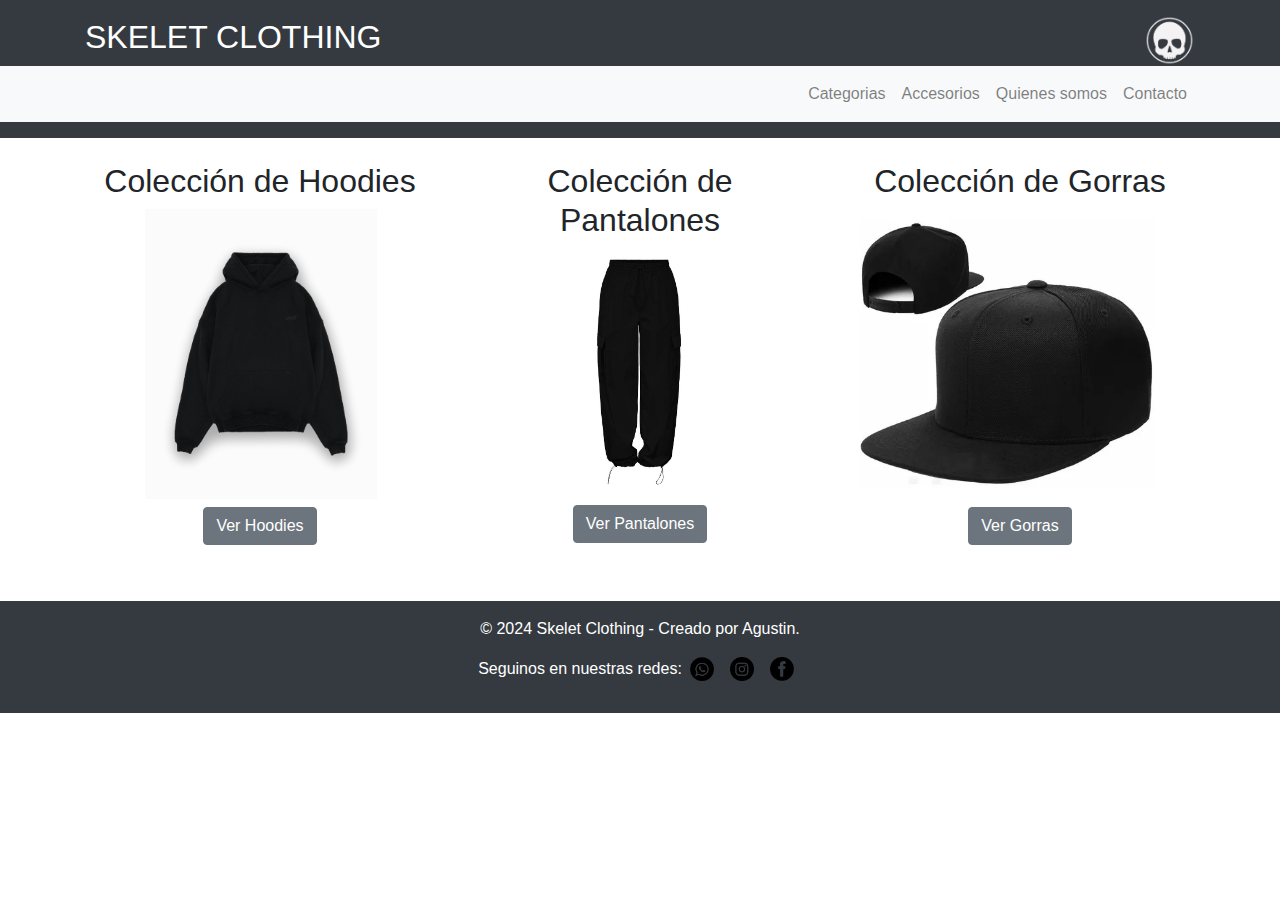
==== index.html @ bf9f060a "first commit" ====
<!DOCTYPE html>
<html lang="es">
<head>
    <meta charset="UTF-8">
    <meta name="viewport" content="width=device-width, initial-scale=1.0">
    <link rel="stylesheet" href="https://stackpath.bootstrapcdn.com/bootstrap/4.5.2/css/bootstrap.min.css">
    <link rel="stylesheet" href="./styles/styles.css">
    <title>Skelet Clothing</title>
</head>
<body>
    <header class="bg-dark text-white text-center py-3">
        <div class="container d-flex justify-content-between align-items-center">
            <h1>SKELET CLOTHING</h1> 
            <img src="img/img-logo/img-logo.png" alt="logo" class="logo">
        </div>
        <nav class="navbar navbar-expand-lg navbar-light bg-light">
            <div class="container">
                <button class="navbar-toggler" type="button" data-toggle="collapse" data-target="#navbarNav" aria-controls="navbarNav" aria-expanded="false" aria-label="Toggle navigation">
                    <span class="navbar-toggler-icon"></span>
                </button>
                <div class="collapse navbar-collapse" id="navbarNav">
                    <ul class="navbar-nav ml-auto">
                        <li class="nav-item"><a class="nav-link" href="pages/categorias.html">Categorias</a></li>
                        <li class="nav-item"><a class="nav-link" href="pages/accesorios.html">Accesorios</a></li>
                        <li class="nav-item"><a class="nav-link" href="pages/quienes-somos.html">Quienes somos</a></li>
                        <li class="nav-item"><a class="nav-link" href="pages/contacto.html">Contacto</a></li>
                    </ul>
                </div>
            </div>
        </nav>
    </header>

    <main class="container my-4">
        <div class="row">
            <section class="col-md-4 mb-3">
                <h2>Colección de Hoodies</h2>
                <img src="img/img-hoodies/hoodie.jpg" class="index-img" alt="hoodies coleccion">
                <ul>
                    <li><a href="pages/categorias.html#hoodies" class="btn btn-secondary mt-2">Ver Hoodies</a></li>
                </ul>
            </section>
            <section class="col-md-4 mb-3">
                <h2>Colección de Pantalones</h2>
                <img src="img/img-pants/pants.webp" class="index-img2" alt="pants coleccion">
                <ul>
                    <li><a href="pages/categorias.html#pantalones" class="btn btn-secondary mt-2">Ver Pantalones</a></li>
                </ul>
            </section>
            <section class="col-md-4 mb-3">
                <h2>Colección de Gorras</h2>
                <img src="img/img-gorras/gorrass.webp" class="index-img3" alt="gorras coleccion">
                <ul>
                    <li><a href="pages/accesorios.html#gorras" class="btn btn-secondary mt-2">Ver Gorras</a></li>
                </ul>
            </section>
        </div>
    </main>
    
    <footer class="bg-dark text-white text-center py-3">
        <p>© 2024 Skelet Clothing - Creado por Agustin.</p>
        <div class="d-flex justify-content-center">
            <p>Seguinos en nuestras redes:</p>
            <a href="https://www.whatsapp.com/"><img src="img/inconos-redes/whatsapp.png" class="mx-2" alt="Whatsapp" width="24" height="24"></a>
            <a href="https://www.instagram.com"><img src="img/inconos-redes/insta.png" class="mx-2" alt="Instagram" width="24" height="24"></a>
            <a href="https://www.facebook.com"><img src="img/inconos-redes/facebook.png" class="mx-2" alt="Facebook" width="24" height="24"></a>
        </div>
    </footer>

    <script src="https://code.jquery.com/jquery-3.5.1.slim.min.js"></script>
    <script src="https://cdn.jsdelivr.net/npm/@popperjs/core@2.5.4/dist/umd/popper.min.js"></script>
    <script src="https://stackpath.bootstrapcdn.com/bootstrap/4.5.2/js/bootstrap.min.js"></script>
</body>
</html>
---- styles/styles.css ----
/* etiquetas*/

/* Archivo styles.css */

/* Estilo general */
body {
    font-family: Arial, sans-serif;
    margin: 0;
    padding: 0;
}

header h1 {
    font-size: 2rem;
}

header .logo {
    width: 50px;
    height: auto;
}

footer a img {
    margin: 0 5px;
}

/* Centrar texto en las secciones */
section h2 {
    text-align: center;
}

/* Ajuste de botones */
section ul {
    list-style: none;
    padding: 0;
    text-align: center;
}

/* Tamaño fijo para imágenes */
section img {
    height: 250px; /* Ajustar según sea necesario */
}

/* CSS para imágenes del index.html */
.index-img {
    height: 290px; /* Ajusta el valor según sea necesario */
    margin-left: 60px;
}

.index-img2 {
    height: 250px; /* Ajusta el valor según sea necesario */
    margin-left: 80px;
}

.index-img3 {
    height: 290px; /* Ajusta el valor según sea necesario */
}

/* CSS para imágenes del quienes somos */

.img-somos {
    height: 500px;  
}

/* Ajuste de botones en fila */
section ul li {
    display: inline-block;
    margin: 0 5px;
}

/* Media Queries para hacer la página responsive */
@media (max-width: 420px) {
    header, footer {
        text-align: center;
        padding: 10px 0;
    }

    .navbar-nav {
        text-align: center;
    }

    .navbar-nav .nav-item {
        display: block;
        margin: 0 auto;
    }

    main .row > section {
        flex: 0 0 100%;
        max-width: 100%;
    }

    .card {
        margin: 0 auto;
    }
}

/*  Grid de quienes somos*/

.grid-container {
    display: grid;
    grid-template-columns: 1fr;
    grid-template-rows: auto auto;
    gap: 20px;
}

.grid-text {
    display: grid;
    grid-template-columns: 1fr;
    gap: 10px;
}

.grid-images {
    display: grid;
    grid-template-columns: repeat(3, 1fr);
    gap: 10px;
}

.grid-images img {
    width: 100%;
    height: auto;
}

@media (max-width: 768px) {
    .grid-images {
        grid-template-columns: 1fr;
    }
}





.img-fluid {
    width: 100%;
    height: auto;
    grid-gap: 20px;
}
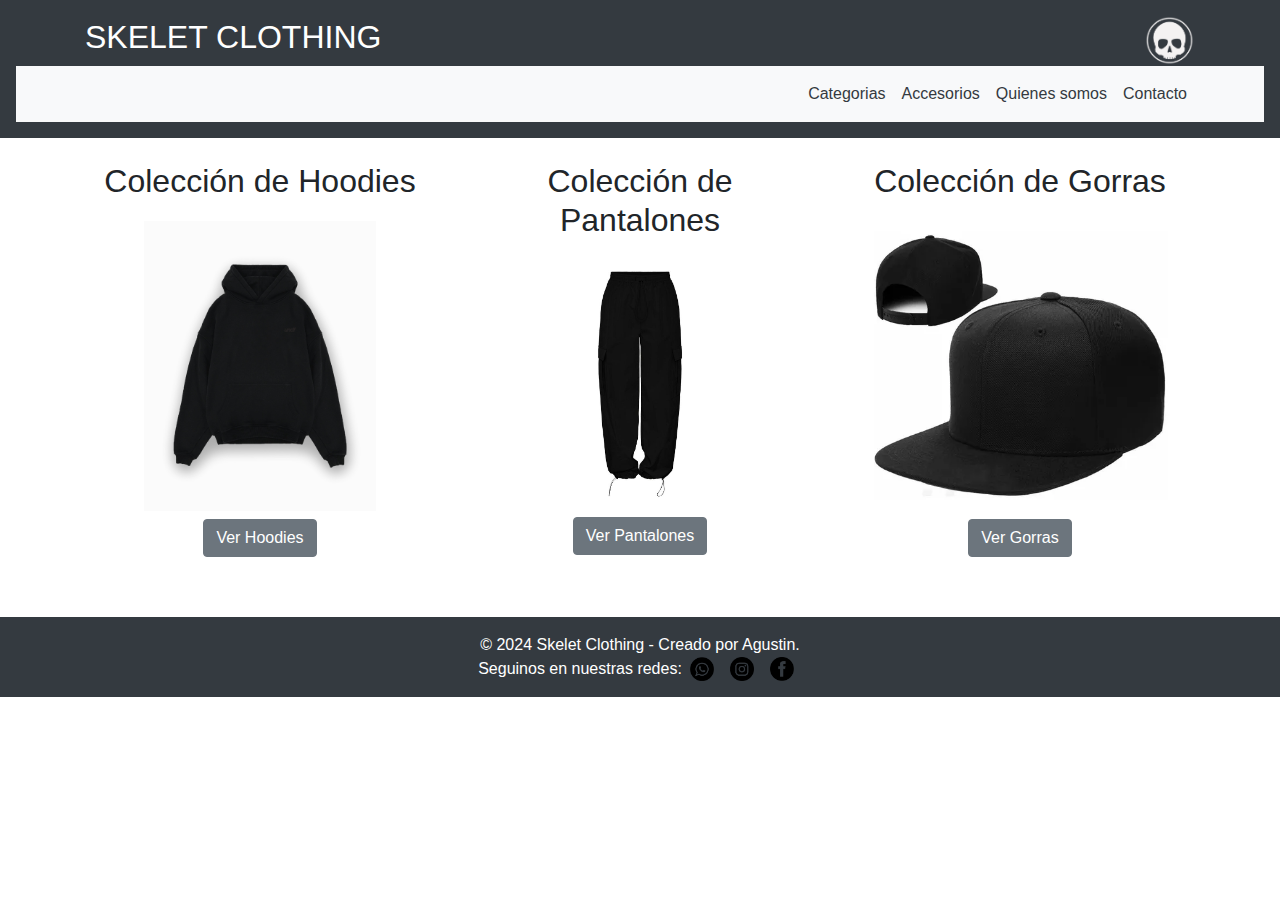
==== commit ae973c23: "commit ulitmo" ====
--- a/index.html
+++ b/index.html
@@ -4,11 +4,12 @@
     <meta charset="UTF-8">
     <meta name="viewport" content="width=device-width, initial-scale=1.0">
     <link rel="stylesheet" href="https://stackpath.bootstrapcdn.com/bootstrap/4.5.2/css/bootstrap.min.css">
-    <link rel="stylesheet" href="./styles/styles.css">
+    <link rel="stylesheet" href="https://cdnjs.cloudflare.com/ajax/libs/animate.css/4.1.1/animate.min.css">
+    <link rel="stylesheet" href="./css/styles.css">
     <title>Skelet Clothing</title>
 </head>
 <body>
-    <header class="bg-dark text-white text-center py-3">
+    <header class="bg-dark text-white text-center py-3 animate__animated animate__fadeIn">
         <div class="container d-flex justify-content-between align-items-center">
             <h1>SKELET CLOTHING</h1> 
             <img src="img/img-logo/img-logo.png" alt="logo" class="logo">
@@ -33,32 +34,38 @@
     <main class="container my-4">
         <div class="row">
             <section class="col-md-4 mb-3">
-                <h2>Colección de Hoodies</h2>
-                <img src="img/img-hoodies/hoodie.jpg" class="index-img" alt="hoodies coleccion">
-                <ul>
-                    <li><a href="pages/categorias.html#hoodies" class="btn btn-secondary mt-2">Ver Hoodies</a></li>
-                </ul>
+                <div class="animate__animated animate__fadeInUp">
+                    <h2>Colección de Hoodies</h2>
+                    <img src="img/img-hoodies/hoodie.jpg" class="index-img" alt="hoodies coleccion">
+                    <ul>
+                        <li><a href="pages/categorias.html#hoodies" class="btn btn-secondary mt-2">Ver Hoodies</a></li>
+                    </ul>
+                </div>
             </section>
             <section class="col-md-4 mb-3">
-                <h2>Colección de Pantalones</h2>
-                <img src="img/img-pants/pants.webp" class="index-img2" alt="pants coleccion">
-                <ul>
-                    <li><a href="pages/categorias.html#pantalones" class="btn btn-secondary mt-2">Ver Pantalones</a></li>
-                </ul>
+                <div class="animate__animated animate__fadeInUp animate__delay-1s">
+                    <h2>Colección de Pantalones</h2>
+                    <img src="img/img-pants/pants.jpg" class="index-img2" alt="pants coleccion">
+                    <ul>
+                        <li><a href="pages/categorias.html#pantalones" class="btn btn-secondary mt-2">Ver Pantalones</a></li>
+                    </ul>
+                </div>
             </section>
             <section class="col-md-4 mb-3">
-                <h2>Colección de Gorras</h2>
-                <img src="img/img-gorras/gorrass.webp" class="index-img3" alt="gorras coleccion">
-                <ul>
-                    <li><a href="pages/accesorios.html#gorras" class="btn btn-secondary mt-2">Ver Gorras</a></li>
-                </ul>
+                <div class="animate__animated animate__fadeInUp animate__delay-2s">
+                    <h2>Colección de Gorras</h2>
+                    <img src="img/img-gorras/gorrass.webp" class="index-img3" alt="gorras coleccion">
+                    <ul>
+                        <li><a href="pages/accesorios.html#gorras" class="btn btn-secondary mt-2">Ver Gorras</a></li>
+                    </ul>
+                </div>
             </section>
         </div>
     </main>
     
     <footer class="bg-dark text-white text-center py-3">
         <p>© 2024 Skelet Clothing - Creado por Agustin.</p>
-        <div class="d-flex justify-content-center">
+        <div class="social-media-container">
             <p>Seguinos en nuestras redes:</p>
             <a href="https://www.whatsapp.com/"><img src="img/inconos-redes/whatsapp.png" class="mx-2" alt="Whatsapp" width="24" height="24"></a>
             <a href="https://www.instagram.com"><img src="img/inconos-redes/insta.png" class="mx-2" alt="Instagram" width="24" height="24"></a>
@@ -71,3 +78,5 @@
     <script src="https://stackpath.bootstrapcdn.com/bootstrap/4.5.2/js/bootstrap.min.js"></script>
 </body>
 </html>
+
+
--- a/css/styles.css
+++ b/css/styles.css
@@ -0,0 +1,312 @@
+header {
+  background-color: #343a40;
+  color: #ffffff;
+  text-align: center;
+  padding: 1rem;
+}
+header h1 {
+  font-size: 2rem;
+}
+header .logo {
+  width: 50px;
+  height: auto;
+}
+header nav.navbar {
+  background-color: #f8f9fa;
+}
+header nav.navbar .navbar-nav .nav-link {
+  color: #343a40;
+}
+header nav.navbar .navbar-nav .nav-link:hover {
+  color: #1d2124;
+}
+
+@keyframes slideUp {
+  from {
+    opacity: 0;
+    transform: translateY(20px);
+  }
+  to {
+    opacity: 1;
+    transform: translateY(0);
+  }
+}
+body {
+  font-family: Arial, sans-serif;
+  margin: 0;
+  padding: 0;
+}
+
+header h1 {
+  font-size: 2rem;
+}
+
+header .logo {
+  width: 50px;
+  height: auto;
+}
+
+footer a img {
+  margin: 0 5px;
+}
+
+section h2 {
+  text-align: center;
+}
+section ul {
+  list-style: none;
+  padding: 0;
+  text-align: center;
+}
+section img {
+  height: 250px;
+  display: block;
+  margin: 0 auto;
+  animation: slideUp 0.5s ease-out;
+}
+section .index-img {
+  height: 290px;
+}
+section .index-img2 {
+  height: 250px;
+}
+section .index-img3 {
+  height: 290px;
+}
+section ul li {
+  display: inline-block;
+  margin: 0 5px;
+}
+
+.main-container {
+  margin: 2rem auto;
+}
+.main-container .row {
+  display: flex;
+  justify-content: space-between;
+}
+.main-container .row section {
+  flex: 1;
+  margin: 0 1rem;
+}
+
+.contact-form-container {
+  display: flex;
+  justify-content: center;
+  align-items: center;
+  margin: 20px 0;
+}
+.contact-form-container .contact-form {
+  width: 100%;
+  max-width: 600px;
+  padding: 20px;
+  border: 1px solid #ddd;
+  border-radius: 5px;
+  background-color: #f9f9f9;
+}
+.contact-form-container .contact-form .form-group {
+  margin-bottom: 15px;
+}
+.contact-form-container .contact-form .form-group .form-control {
+  width: 100%;
+  padding: 10px;
+  border: 1px solid #ddd;
+  border-radius: 5px;
+}
+.contact-form-container .contact-form .btn {
+  background-color: #343a40;
+  color: #ffffff;
+  border: none;
+  padding: 10px 20px;
+  border-radius: 5px;
+  text-transform: uppercase;
+}
+.contact-form-container .contact-form .btn:hover {
+  background-color: #1d2124;
+}
+
+@media (max-width: 420px) {
+  header, footer {
+    text-align: center;
+    padding: 10px 0;
+  }
+  .navbar-nav {
+    text-align: center;
+  }
+  .navbar-nav .nav-item {
+    display: block;
+    margin: 0 auto;
+  }
+  main .row > section {
+    flex: 0 0 100%;
+    max-width: 100%;
+  }
+  .card {
+    margin: 0 auto;
+  }
+}
+@media (max-width: 768px) {
+  .grid-images {
+    grid-template-columns: 1fr;
+  }
+}
+.img-fluid {
+  width: 100%;
+  height: auto;
+  grid-gap: 20px;
+}
+
+footer {
+  background-color: #343a40;
+  color: #ffffff;
+  text-align: center;
+  padding: 1rem;
+}
+footer p {
+  margin: 0;
+}
+footer .social-media-container {
+  display: flex;
+  justify-content: center;
+  align-items: center;
+}
+footer .social-media-container a img {
+  margin: 0 10px;
+}
+
+.category-section {
+  display: flex;
+  flex-direction: column;
+  align-items: center;
+  margin-bottom: 20px;
+}
+.category-section h2 {
+  text-align: center;
+}
+.category-section .image-container {
+  display: flex;
+  justify-content: center;
+  align-items: center;
+  margin-top: 10px;
+}
+.category-section .image-container img {
+  width: 100%;
+  max-width: 300px;
+  height: auto;
+  margin: 5px;
+  transition: transform 0.3s ease-in-out;
+}
+.category-section .image-container img:hover {
+  transform: scale(1.1);
+}
+
+.accessory-section {
+  display: flex;
+  flex-direction: column;
+  align-items: center;
+  margin-bottom: 20px;
+}
+.accessory-section h2 {
+  text-align: center;
+}
+.accessory-section .image-container {
+  display: flex;
+  justify-content: center;
+  align-items: center;
+  margin-top: 10px;
+}
+.accessory-section .image-container img {
+  width: 100%;
+  max-width: 300px;
+  height: auto;
+  margin: 5px;
+  transition: transform 0.3s ease-in-out;
+}
+.accessory-section .image-container img:hover {
+  transform: scale(1.1);
+}
+
+section {
+  margin-bottom: 40px;
+}
+section h2 {
+  text-align: center;
+  margin-bottom: 20px;
+}
+section .social-media-container {
+  display: flex;
+  justify-content: center;
+  align-items: center;
+  margin-bottom: 20px;
+}
+section .social-media-container img {
+  width: 40px;
+  height: 40px;
+  margin: 0 10px;
+  transition: transform 0.3s ease-in-out;
+}
+section .social-media-container img:hover {
+  transform: scale(1.2);
+}
+section .img-fluid {
+  width: 100%;
+  height: auto;
+  margin-bottom: 20px;
+  transition: transform 0.3s ease-in-out;
+}
+section .img-fluid:hover {
+  transform: scale(1.1);
+}
+section ul {
+  display: flex;
+  justify-content: center;
+  align-items: center;
+  margin-bottom: 20px;
+}
+section ul li {
+  margin: 0 10px;
+}
+section ul li img {
+  width: 100px;
+  height: auto;
+  transition: transform 0.3s ease-in-out;
+}
+section ul li:hover img {
+  transform: scale(1.1);
+}
+section .contact-form {
+  max-width: 600px;
+  margin: auto;
+}
+section .contact-form label {
+  margin-bottom: 5px;
+}
+
+.grid-images {
+  display: grid;
+  grid-template-columns: repeat(auto-fill, minmax(250px, 1fr));
+  gap: 20px;
+  justify-content: center;
+}
+
+.img-somos {
+  width: 100%;
+  height: auto;
+  transition: transform 0.3s ease-in-out;
+}
+
+.img-somos:hover {
+  transform: scale(1.1);
+}
+
+.grid-container {
+  text-align: center;
+}
+.grid-container h2 {
+  margin-bottom: 20px;
+}
+.grid-container .grid-text {
+  margin-bottom: 20px;
+}
+
+/*# sourceMappingURL=styles.css.map */
